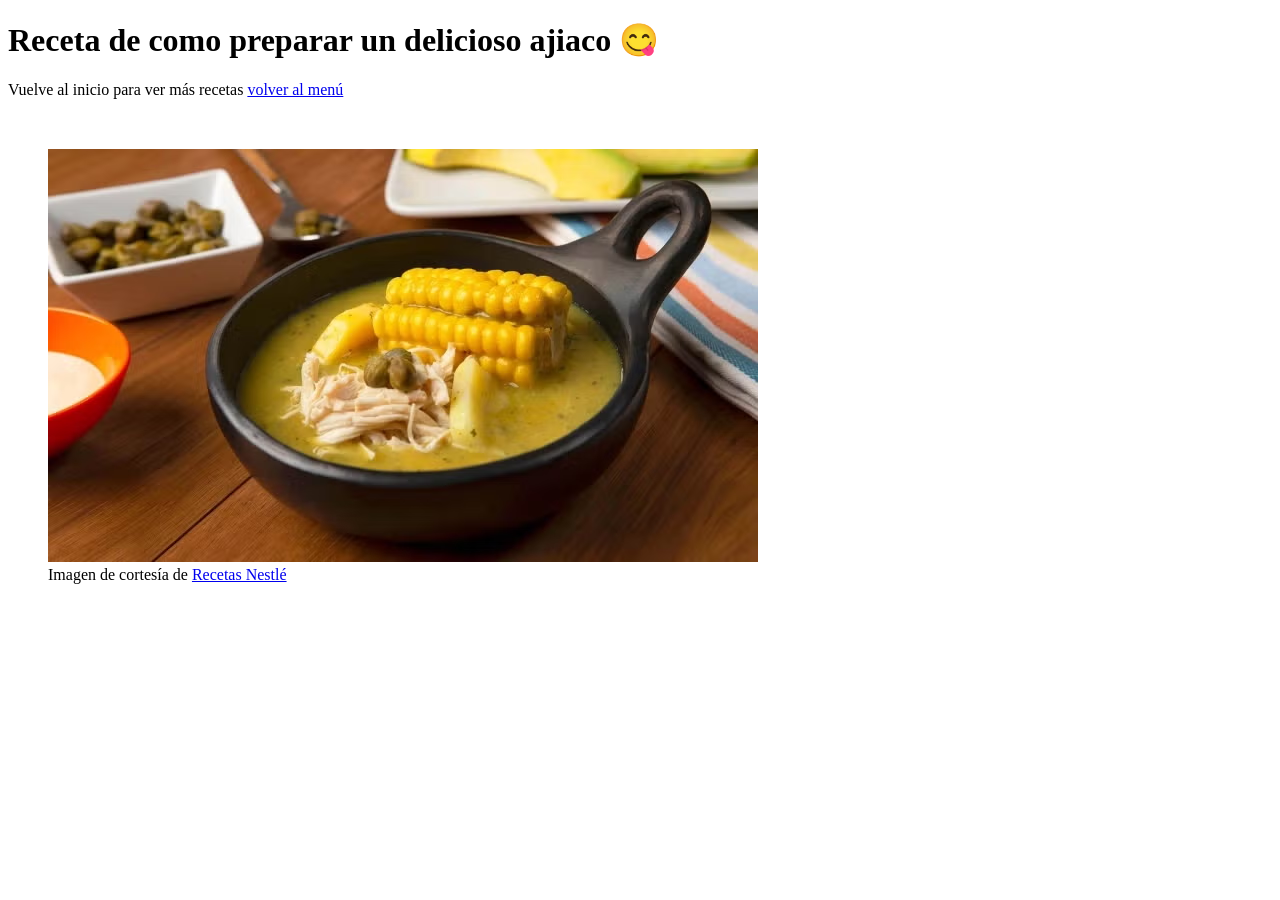
==== recipes/ajiaco.html @ 36e59ffb "Agregar index, carpeta de imágenes y tipos de recetas" ====
<!DOCTYPE html>
<html lang="es">
<head>
    <meta charset="UTF-8">
    <meta name="viewport" content="width=device-width, initial-scale=1.0">
    <title>Ajiaco</title>
</head>
<body>
    <h1>Receta de como preparar un delicioso ajiaco 😋</h1>
    <p>Vuelve al inicio para ver más recetas <a href="../index.html">volver al menú</a></p>
    <br>
    <figure>
        <img src="../images/ajiaco.avif" alt="plato de ajiaco santafereño"/>
        <figcaption>
            Imagen de cortesía de <a href="https://www.recetasnestle.com.co/recetas/ajiaco" 
            target="_blank" rel="noopener">Recetas Nestlé</a>
        </figcaption>
    </figure>
</body>
</html>
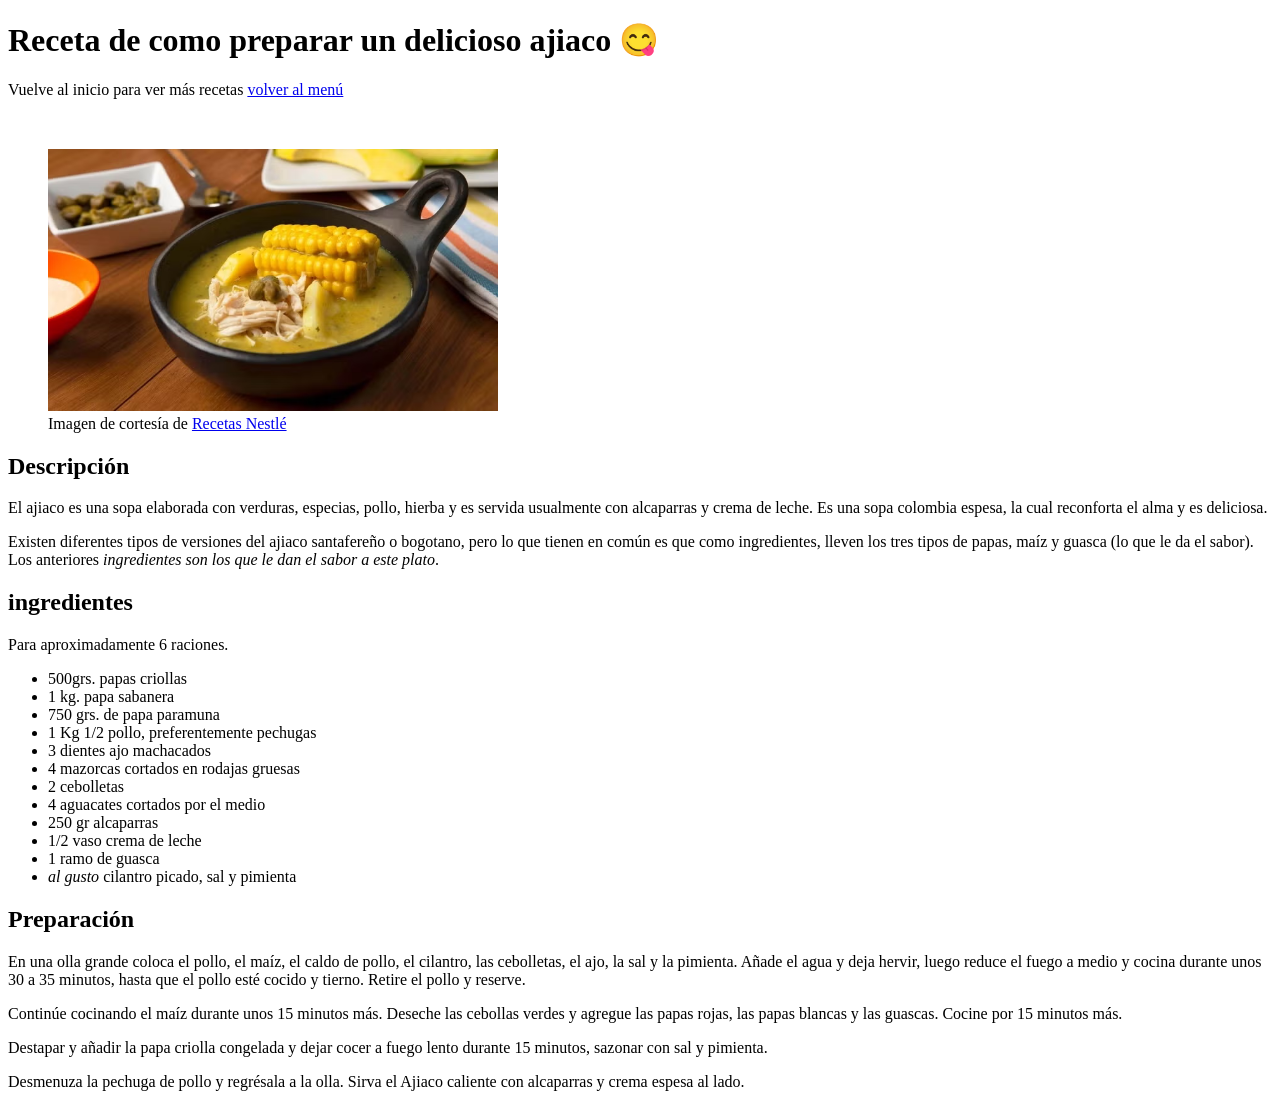
==== commit 96884ec0: "Feat: Agregar información básica sobre la receta, ingredientes y preparación" ====
--- a/recipes/ajiaco.html
+++ b/recipes/ajiaco.html
@@ -10,11 +10,53 @@
     <p>Vuelve al inicio para ver más recetas <a href="../index.html">volver al menú</a></p>
     <br>
     <figure>
-        <img src="../images/ajiaco.avif" alt="plato de ajiaco santafereño"/>
+        <img src="../images/ajiaco.avif" alt="plato de ajiaco santafereño" width="450"/>
         <figcaption>
             Imagen de cortesía de <a href="https://www.recetasnestle.com.co/recetas/ajiaco" 
             target="_blank" rel="noopener">Recetas Nestlé</a>
         </figcaption>
     </figure>
+    <h2>Descripción</h2>
+    <p>El ajiaco es una sopa elaborada con verduras, especias, pollo, hierba
+        y es servida usualmente con alcaparras y crema de leche. Es una sopa colombia espesa, la cual
+        reconforta el alma y es deliciosa.
+    </p>
+    <p>Existen diferentes tipos de versiones del ajiaco santafereño o bogotano, pero lo que tienen en común
+        es que como ingredientes, lleven los tres tipos de papas, maíz y guasca (lo que le da el sabor). Los anteriores
+        <em>ingredientes son los que le dan el sabor a este plato</em>.
+    </p>
+    <h2>ingredientes</h2>
+    <p>Para aproximadamente 6 raciones.</p>
+    <ul>
+        <li>500grs. papas criollas</li>
+        <li>1 kg. papa sabanera </li>
+        <li>750 grs. de papa paramuna</li>
+        <li>1 Kg 1/2 pollo, preferentemente pechugas</li>
+        <li>3 dientes ajo machacados</li>
+        <li>4 mazorcas cortados en rodajas gruesas</li>
+        <li>2 cebolletas</li>
+        <li>4 aguacates cortados por el medio</li>
+        <li>250 gr alcaparras</li>
+        <li>1/2 vaso crema de leche</li>
+        <li>1 ramo de guasca</li>
+        <li><em>al gusto</em> cilantro picado, sal y pimienta</li>
+    </ul>
+    <h2>Preparación</h2>
+    <p>En una olla grande coloca el pollo, el maíz, el caldo de pollo, el cilantro, las cebolletas, el ajo, la sal y la pimienta. 
+    Añade el agua y deja hervir, luego reduce el fuego a medio y cocina durante unos 30 a 35 minutos, hasta que el pollo esté cocido y tierno. 
+    Retire el pollo y reserve.</p>
+    <p>
+        Continúe cocinando el maíz durante unos 15 minutos más. 
+        Deseche las cebollas verdes y agregue las papas rojas, las papas blancas y las guascas. 
+        Cocine por 15 minutos más.
+    </p>
+    <p>
+        Destapar y añadir la papa criolla congelada y dejar cocer a fuego lento durante 15 minutos, 
+        sazonar con sal y pimienta.
+    </p>
+    <p>
+        Desmenuza la pechuga de pollo y regrésala a la olla. 
+        Sirva el Ajiaco caliente con alcaparras y crema espesa al lado.
+    </p>
 </body>
 </html>
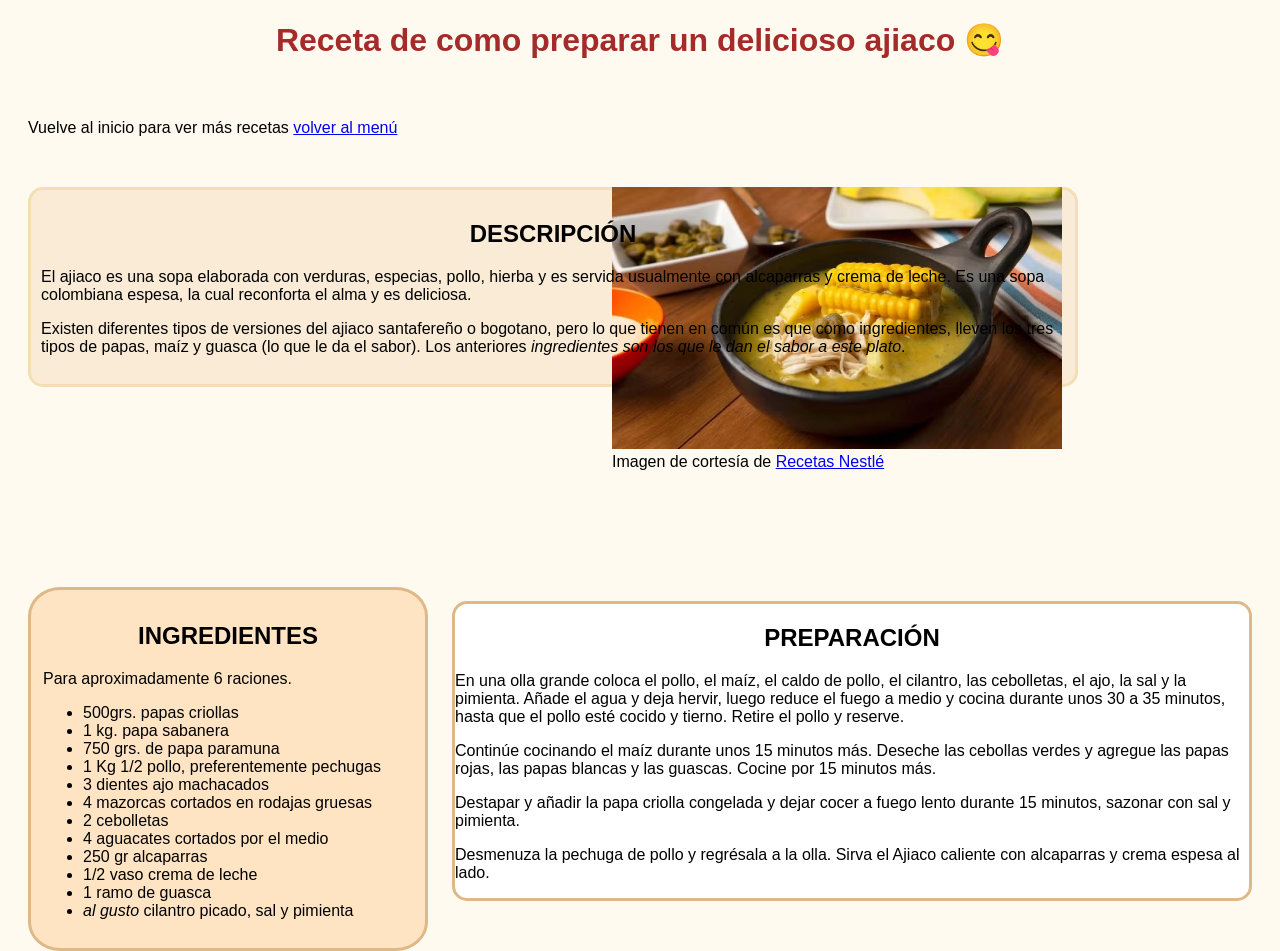
==== commit d32fbd7c: "añadir CSS a las recetas" ====
--- a/recipes/ajiaco.html
+++ b/recipes/ajiaco.html
@@ -3,60 +3,72 @@
 <head>
     <meta charset="UTF-8">
     <meta name="viewport" content="width=device-width, initial-scale=1.0">
+    <link rel="stylesheet" href="../style/styles.css">
     <title>Ajiaco</title>
 </head>
 <body>
     <h1>Receta de como preparar un delicioso ajiaco 😋</h1>
     <p>Vuelve al inicio para ver más recetas <a href="../index.html">volver al menú</a></p>
     <br>
-    <figure>
+
+    <figure class="ajiaco">
         <img src="../images/ajiaco.avif" alt="plato de ajiaco santafereño" width="450"/>
         <figcaption>
             Imagen de cortesía de <a href="https://www.recetasnestle.com.co/recetas/ajiaco" 
             target="_blank" rel="noopener">Recetas Nestlé</a>
         </figcaption>
     </figure>
-    <h2>Descripción</h2>
-    <p>El ajiaco es una sopa elaborada con verduras, especias, pollo, hierba
-        y es servida usualmente con alcaparras y crema de leche. Es una sopa colombia espesa, la cual
-        reconforta el alma y es deliciosa.
-    </p>
-    <p>Existen diferentes tipos de versiones del ajiaco santafereño o bogotano, pero lo que tienen en común
-        es que como ingredientes, lleven los tres tipos de papas, maíz y guasca (lo que le da el sabor). Los anteriores
-        <em>ingredientes son los que le dan el sabor a este plato</em>.
-    </p>
-    <h2>ingredientes</h2>
-    <p>Para aproximadamente 6 raciones.</p>
-    <ul>
-        <li>500grs. papas criollas</li>
-        <li>1 kg. papa sabanera </li>
-        <li>750 grs. de papa paramuna</li>
-        <li>1 Kg 1/2 pollo, preferentemente pechugas</li>
-        <li>3 dientes ajo machacados</li>
-        <li>4 mazorcas cortados en rodajas gruesas</li>
-        <li>2 cebolletas</li>
-        <li>4 aguacates cortados por el medio</li>
-        <li>250 gr alcaparras</li>
-        <li>1/2 vaso crema de leche</li>
-        <li>1 ramo de guasca</li>
-        <li><em>al gusto</em> cilantro picado, sal y pimienta</li>
-    </ul>
-    <h2>Preparación</h2>
-    <p>En una olla grande coloca el pollo, el maíz, el caldo de pollo, el cilantro, las cebolletas, el ajo, la sal y la pimienta. 
-    Añade el agua y deja hervir, luego reduce el fuego a medio y cocina durante unos 30 a 35 minutos, hasta que el pollo esté cocido y tierno. 
-    Retire el pollo y reserve.</p>
-    <p>
-        Continúe cocinando el maíz durante unos 15 minutos más. 
-        Deseche las cebollas verdes y agregue las papas rojas, las papas blancas y las guascas. 
-        Cocine por 15 minutos más.
-    </p>
-    <p>
-        Destapar y añadir la papa criolla congelada y dejar cocer a fuego lento durante 15 minutos, 
-        sazonar con sal y pimienta.
-    </p>
-    <p>
-        Desmenuza la pechuga de pollo y regrésala a la olla. 
-        Sirva el Ajiaco caliente con alcaparras y crema espesa al lado.
-    </p>
+
+    <section class="descripcion-ajiaco">
+        <h2 class="titulo-descripcion">Descripción</h2>
+            <p>El ajiaco es una sopa elaborada con verduras, especias, pollo, hierba
+                y es servida usualmente con alcaparras y crema de leche. Es una sopa colombiana espesa, la cual
+                reconforta el alma y es deliciosa.
+            </p>
+
+            <p>Existen diferentes tipos de versiones del ajiaco santafereño o bogotano, pero lo que tienen en común
+                es que como ingredientes, lleven los tres tipos de papas, maíz y guasca (lo que le da el sabor). Los anteriores
+                <em>ingredientes son los que le dan el sabor a este plato</em>.
+            </p>
+    </section>
+
+    <section class="ingredientes-ajiaco">
+    <h2 class="titulo-ingredientes">ingredientes</h2>
+        <p>Para aproximadamente 6 raciones.</p>
+        <ul>
+            <li>500grs. papas criollas</li>
+            <li>1 kg. papa sabanera </li>
+            <li>750 grs. de papa paramuna</li>
+            <li>1 Kg 1/2 pollo, preferentemente pechugas</li>
+            <li>3 dientes ajo machacados</li>
+            <li>4 mazorcas cortados en rodajas gruesas</li>
+            <li>2 cebolletas</li>
+            <li>4 aguacates cortados por el medio</li>
+            <li>250 gr alcaparras</li>
+            <li>1/2 vaso crema de leche</li>
+            <li>1 ramo de guasca</li>
+            <li><em>al gusto</em> cilantro picado, sal y pimienta</li>
+        </ul>
+    </section>
+
+    <section class="preparacion-ajiaco">
+        <h2 class="titulo-preparacion">Preparación</h2>
+        <p>En una olla grande coloca el pollo, el maíz, el caldo de pollo, el cilantro, las cebolletas, el ajo, la sal y la pimienta. 
+        Añade el agua y deja hervir, luego reduce el fuego a medio y cocina durante unos 30 a 35 minutos, hasta que el pollo esté cocido y tierno. 
+        Retire el pollo y reserve.</p>
+        <p>
+            Continúe cocinando el maíz durante unos 15 minutos más. 
+            Deseche las cebollas verdes y agregue las papas rojas, las papas blancas y las guascas. 
+            Cocine por 15 minutos más.
+        </p>
+        <p>
+            Destapar y añadir la papa criolla congelada y dejar cocer a fuego lento durante 15 minutos, 
+            sazonar con sal y pimienta.
+        </p>
+        <p>
+            Desmenuza la pechuga de pollo y regrésala a la olla. 
+            Sirva el Ajiaco caliente con alcaparras y crema espesa al lado.
+        </p>
+    </section>
 </body>
 </html>
--- a/style/styles.css
+++ b/style/styles.css
@@ -0,0 +1,193 @@
+h1 {
+    text-align: center;
+    color: brown;
+    margin-bottom: 60px;
+}
+
+body {
+    box-sizing: border-box;
+    background-color: floralwhite;
+    padding-left: 20px;
+    padding-right: 20px;
+    font-family: sans-serif;
+
+}
+.menu-container {
+    background-color: oldlace;
+    height: 700px;
+    width: 350px;
+    box-sizing: border-box;
+    padding-right: 10px;
+}
+
+.menu-title {
+    color: saddlebrown;
+    text-align: center;
+    padding-top: 30px;
+    padding-bottom: 100px;
+}
+
+.menu-recipes {
+    background-color: peachpuff;
+    margin: 15px;
+    height: 300px;
+    box-sizing: border-box;
+    padding-top: 50px;
+    border: solid burlywood;
+}
+.recipes {
+    font-size: 30px;
+    font-family: Verdana, Geneva, Tahoma, sans-serif;
+    color: brown;
+}
+
+#para-1, #para-2 {
+    text-align: center;
+    font-family: Verdana, Geneva, Tahoma, sans-serif;
+}
+
+#para-2 {
+    padding-bottom: 30px;
+}
+
+#ajiaco-index {
+    max-width: 600px;
+    box-sizing: border-box;
+    float: left;
+
+}
+
+.striking-img {
+    border: solid burlywood;
+    max-width: 645px;
+    max-height: 360px;
+    box-sizing: border-box;
+    margin-left: 1100px;
+    margin-top: -600px;
+}
+
+.ajiaco {
+    width: 600px;
+    margin-left: auto;
+
+}
+
+#ensalada-rusa {
+    width: 600px;
+    margin-left: auto;
+}
+
+#huevos {
+    width: 500px;
+    margin-left: auto;
+}
+
+#torta  {
+    width: 600px;
+    margin-left: auto;
+}
+
+.titulo-descripcion {
+    text-align: center;
+    text-transform: uppercase;
+}
+
+.titulo-ingredientes {
+    text-align: center;
+    text-transform: uppercase;
+}
+
+.titulo-preparacion {
+    text-align: center;
+    text-transform: uppercase;
+}
+
+.descripcion-ajiaco, .descripcion-ensalada, .descripcion-huevos, .descripcion-torta {
+    background-color: antiquewhite;
+    box-sizing: border-box;
+    border: solid wheat;
+    border-radius: 15px;
+}
+
+.descripcion-ajiaco, .descripcion-torta, .descripcion-ensalada {
+    margin-bottom: 20px;
+    width: 1050px;
+    height: 200px;
+    padding: 10px;
+    margin-top: -300px;
+}
+
+.descripcion-huevos {
+    margin-bottom: 20px;
+    width: 1000px;
+    height: 150px;
+    padding: 10px;
+    margin-top: -300px;
+}
+
+
+.ingredientes-ajiaco, .ingredientes-ensalada, .ingredientes-huevos, .ingredientes-torta {
+    box-sizing: border-box;
+    background-color: bisque;
+    border: solid burlywood;
+    border-radius: 8%;
+}
+
+.ingredientes-ajiaco {
+    margin-top: 200px;
+    width: 400px;
+    padding: 12px;
+}
+
+.ingredientes-ensalada {
+    margin-top: 200px;
+    width: 450px;
+    padding: 12px;
+}
+
+.ingredientes-huevos {
+    margin-top: 200px;
+    width: 350px;
+    padding: 12 px;
+}
+
+.ingredientes-torta {
+    margin-top: 200px;
+    width: 500px;
+    padding: 15px;
+}
+
+.preparacion-ajiaco, .preparacion-ensalada, .preparacion-huevos, .preparacion-torta {
+    box-sizing: border-box;
+    background-color: white;
+    border: solid burlywood;
+    border-radius: 15px;
+}
+
+.preparacion-ajiaco {
+    width: 800px;
+    margin-left: auto;
+    margin-top: -350px;
+
+}
+
+.preparacion-ensalada {
+    margin-left: auto;
+    width: 700px;
+    margin-top: -350px;
+
+}
+
+.preparacion-huevos {
+    margin-left: auto;
+    width: 700px;
+    padding: 15px;
+    margin-top: -200px;
+
+}
+
+.preparacion-torta {
+    margin-left: auto;
+    width: 600px;
+    margin-top: -350px;
+}   
